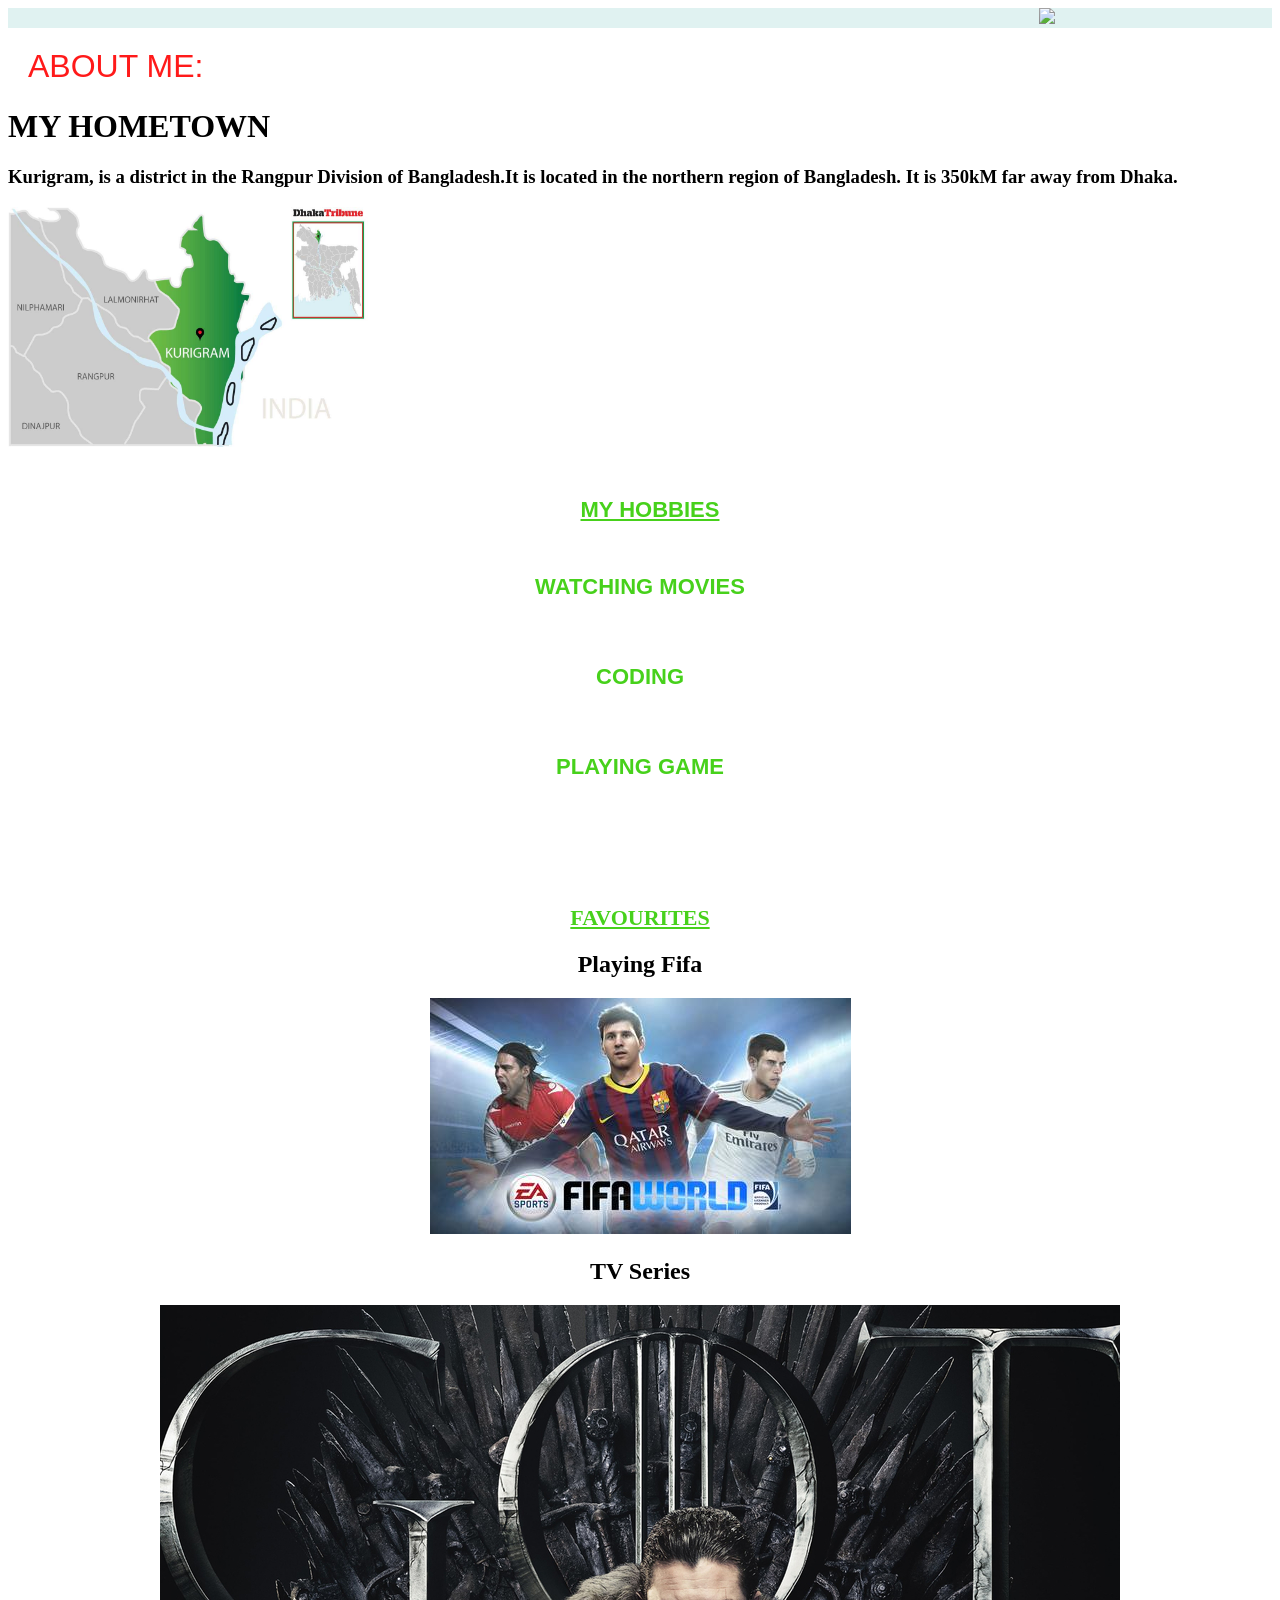
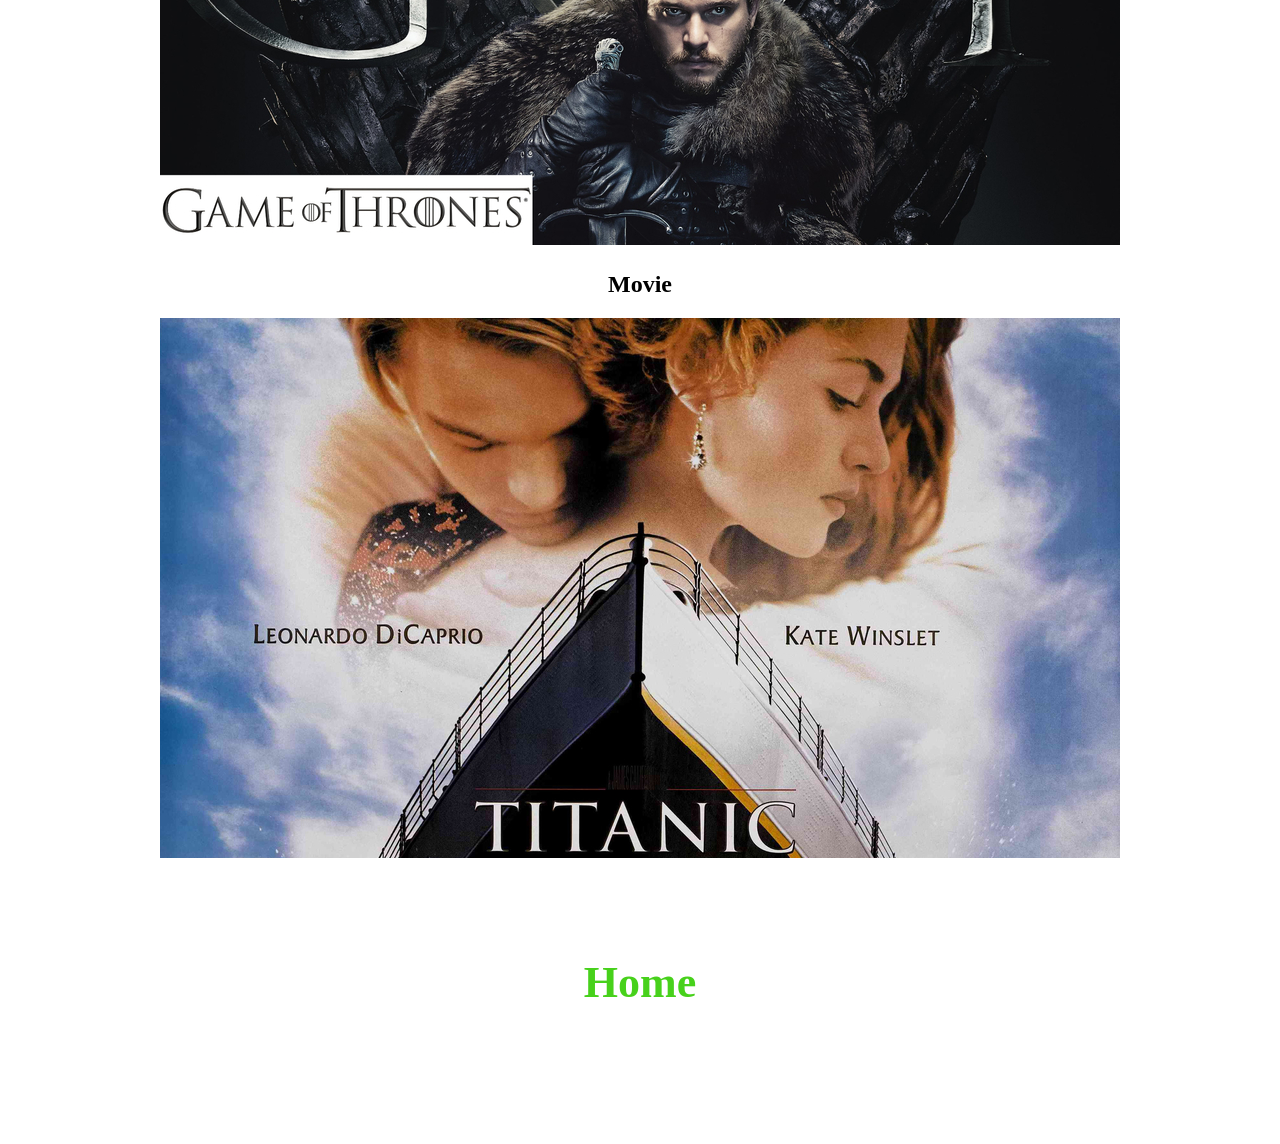
==== about.html @ d9697730 "Add files via upload" ====
<!DOCTYPE html>
<html>
<head>
	<title>About ME|Shihab MD Akash Mondal</title>
	<link rel="stylesheet" type="text/css" href="design.css">
</head>

<body>
	<div class="header">
        <h1>ABOUT ME:</h1>
	    <img src="a2.jpg">
	</div>
	<div class="Hometown">
	    <h1>MY HOMETOWN</h1>
		<h3>Kurigram, is a district in the Rangpur Division of Bangladesh.It is located in the northern region of Bangladesh. It is 350kM far away from Dhaka.</h3>
	</div>
	</div>
		<div class="pic">
		<img src="kuri.jpg" width="360" height="240" align="center">
	</div>		


	<div class="hobbies">
		 <h1>My Hobbies</h1>

        <h3>
		    <ul>
		        <li>PLAYING GAME</li>
		        <li>CODING</li>
		        <li>WATCHING MOVIES</li>
		    </ul>
		</h3>
	</div>

	<div class="favourite">
		<h1 style="font-family:verdana;">Favourites</h1>

		<h2 style="font-family:verdana;">Playing Fifa</h2>
		<img src="Fifa.jpg">                               
		<h2 style="font-family:verdana;"> TV Series <h2>         
        <img src="got.jpg">
		<h2 style="font-family:verdana;">Movie</h2>
		<img src="titanic.jpg">
	</div>
    <div class="first">
    <a href="index.html" align="center"><h1 style="font-family:verdana;">Home<h1> </a>
	</div>
</body>
</html>
---- design.css ----
body
{
	background-color: #ffffff;
}
.header
{
	background-color: #e0f2f1;
	margin-bottom: 80px;
}
.header h1
{
	color: 	rgb(255, 26, 26);
	font-family: sans-serif;
	text-transform: uppercase;
	font-weight: 200;
	margin-top: 40px;
	padding-left: 20px;
	float: left;
	width: 80%;
}
.name 
{
	padding-top: 100px;
	text-transform: uppercase;
	font-family: sans-serif;
}
.name h4
{
	text-align:center;
	font-size: 20px;
	color: 	rgb(255, 26, 26);
}
.name h1
{
	text-align:center;
	font-size: 50px;
	border: 2px solid white;
	text-decoration: none;
	color: 	rgb(255, 26, 26);
}
.family
{
	font-family: sans-serif;
	color:	rgb(255, 26, 26);
	padding-left: 20px;
	padding-top: 80px;

}
.family h1
{
	text-align: center;
	text-transform: uppercase;
	font-size: 28px;
	color: 		rgb(255, 26, 26);	
}
.family h3
{
    text-align: left;
	text-transform: uppercase;
	color: 		rgb(0, 230, 119);
}
table 
{
	margin-top: 80px;
	text-align: center;
	border: 2px solid #ff0066;
	font-size: 22px;
}
table tr th
{
	font-family: sans-serif;
	font-size: 16px;
	color: 	#f20d0d;
}
table tr td
{
	color: 	rgb(0, 64, 255);
}
.story
{
	font-family: sans-serif;
	color: 	rgb(255, 26, 26);
	padding-left: 20px;
	padding-top: 80px;

}
.story h1
{
	text-align: center;
	text-transform: uppercase;
	font-size: 28px;
	color:	rgb(255, 26, 26);	
}
.story h3
{
    text-align: left;
	text-transform: uppercase;
	color: 		rgb(0, 230, 119);
}
.plan h1
{
	text-align: center;
	text-transform: uppercase;
	font-size: 28px;
	color: 		rgb(255, 26, 26);
	font-family: sans-serif;	
}
.plan h3
{
    text-align: left;
	text-transform: uppercase;
	color: 		rgb(0, 230, 119);
	font-family: sans-serif;
}
.second
{
	padding-top: 40px;
	text-align: center;
}
.second a
{
	font-size: 22px;
	font-family: sans-serif;
	color: rgb(0, 153, 255);
	text-decoration: none;
	border: 3px solid white;
}
.hometown
{
    padding-top: 40px;
}    
.hometown h1
{   
	color: #ff4d4d;
	text-transform: uppercase;
	text-decoration: underline;
	font-size: 22px;
	font-family: sans-serif;
	padding-left: 20px;
}
.hometown h3
{
	color: #ff4d4d;
	font-size: 22px;
	font-family: sans-serif;
	padding-left: 20px;
}
.hobbies
{
	margin-top: 50px;
}
.hobbies h1
{
	text-align: center;
	color: #47D11B;
	text-transform: uppercase;
	text-decoration: underline;
	font-family: sans-serif;
	font-size: 22px;
	padding-left: 20px;

}
.hobbies ul
{
	margin: 0;
	padding: 0;
	display: flex;
	flex-direction: column-reverse;

}
.hobbies ul li 
{
	flex: 1;

	list-style: none;
	margin: 20px 20px;
	text-align: center;
	display: block;
	padding: 10px;
	font-family: sans-serif;
	color: #47D11B;
	text-transform: uppercase;
	font-size: 22px;
	border: 2px solid white;
}
.favourite
{
	text-align: center;
	font-family: sans-serif;
	padding-top: 60px;
}
.favourite h1
{
	font-size: 22px;
	color: #47D11B;
	text-transform: uppercase;
	text-decoration: underline;
}
.favourite h3
{
	
	padding-top:30px;
	font-size: 18px;
	color: white;
	text-transform: uppercase;

}
.first
{
	padding-top: 40px;
	text-align: center;
}
.first a
{
	font-size: 22px;
	font-family: sans-serif;
	color: #47D11B;
	text-decoration: none;
	border: 2px solid white;
}
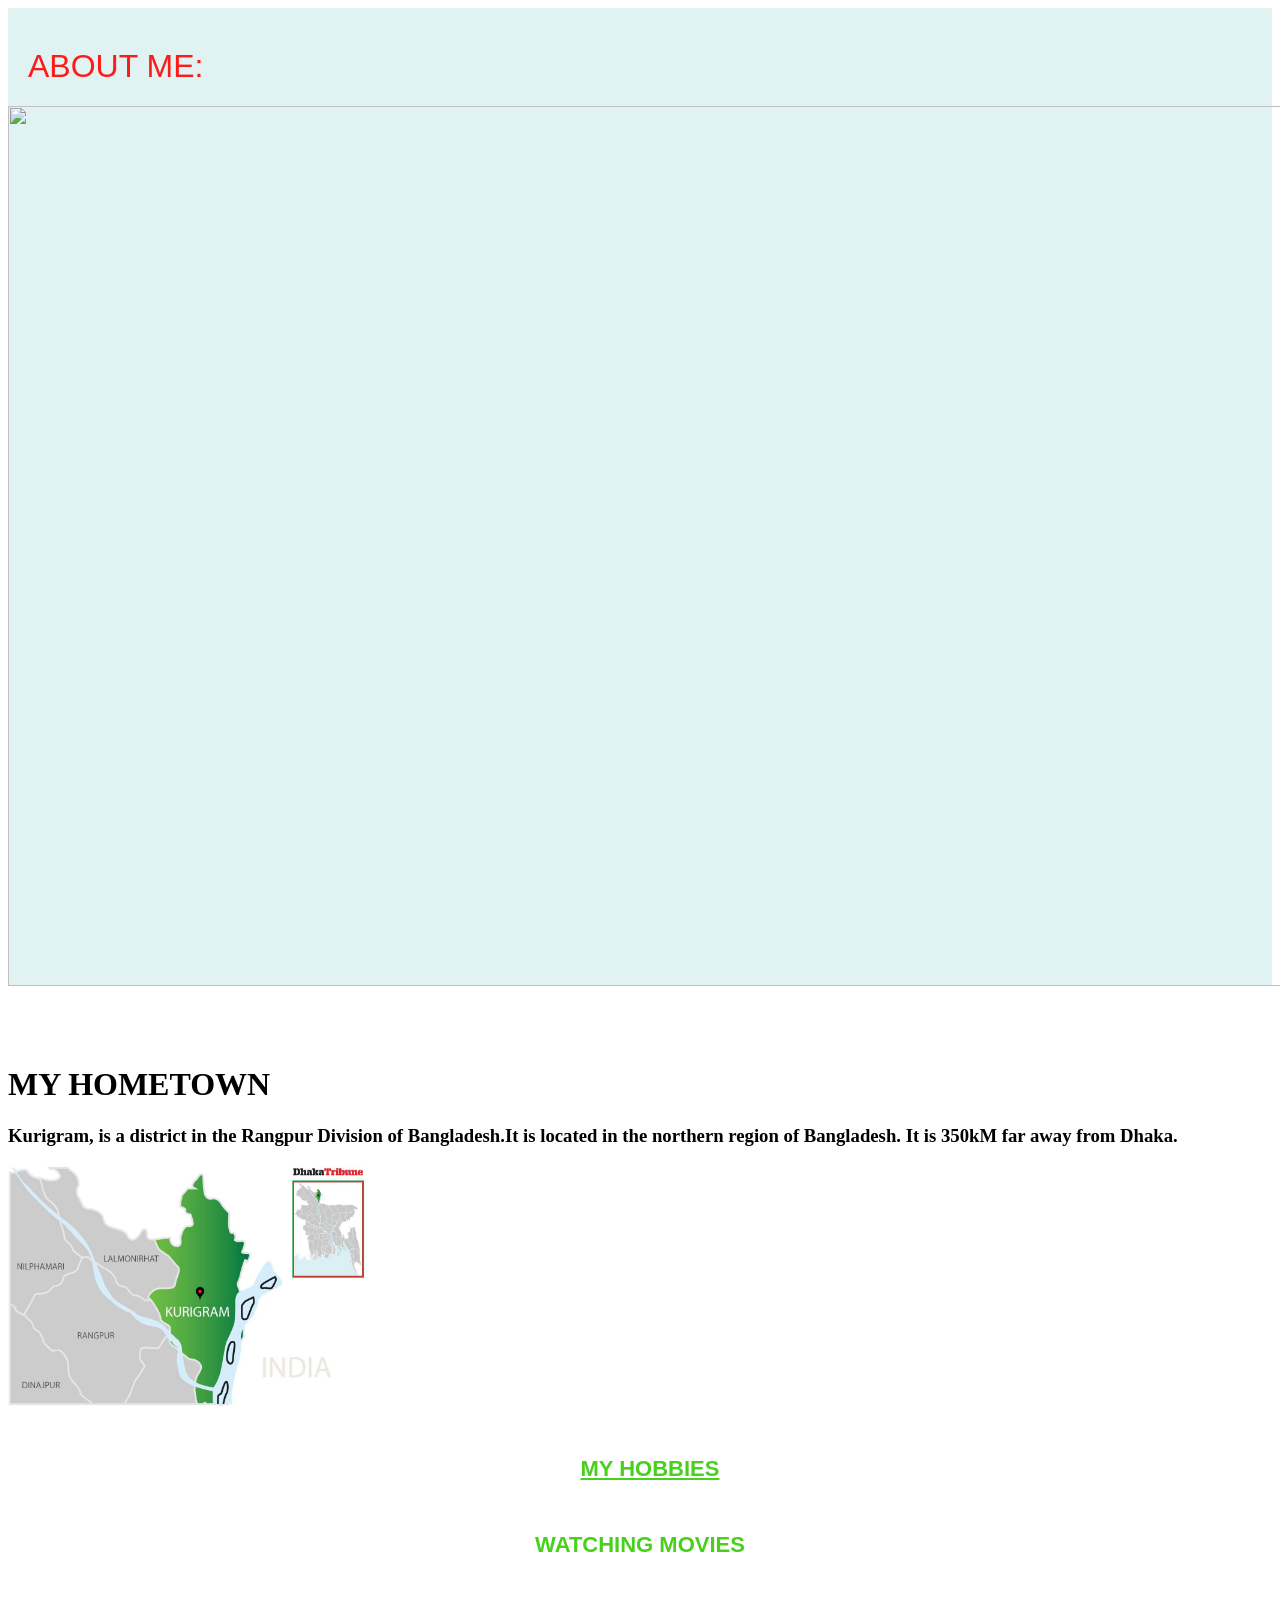
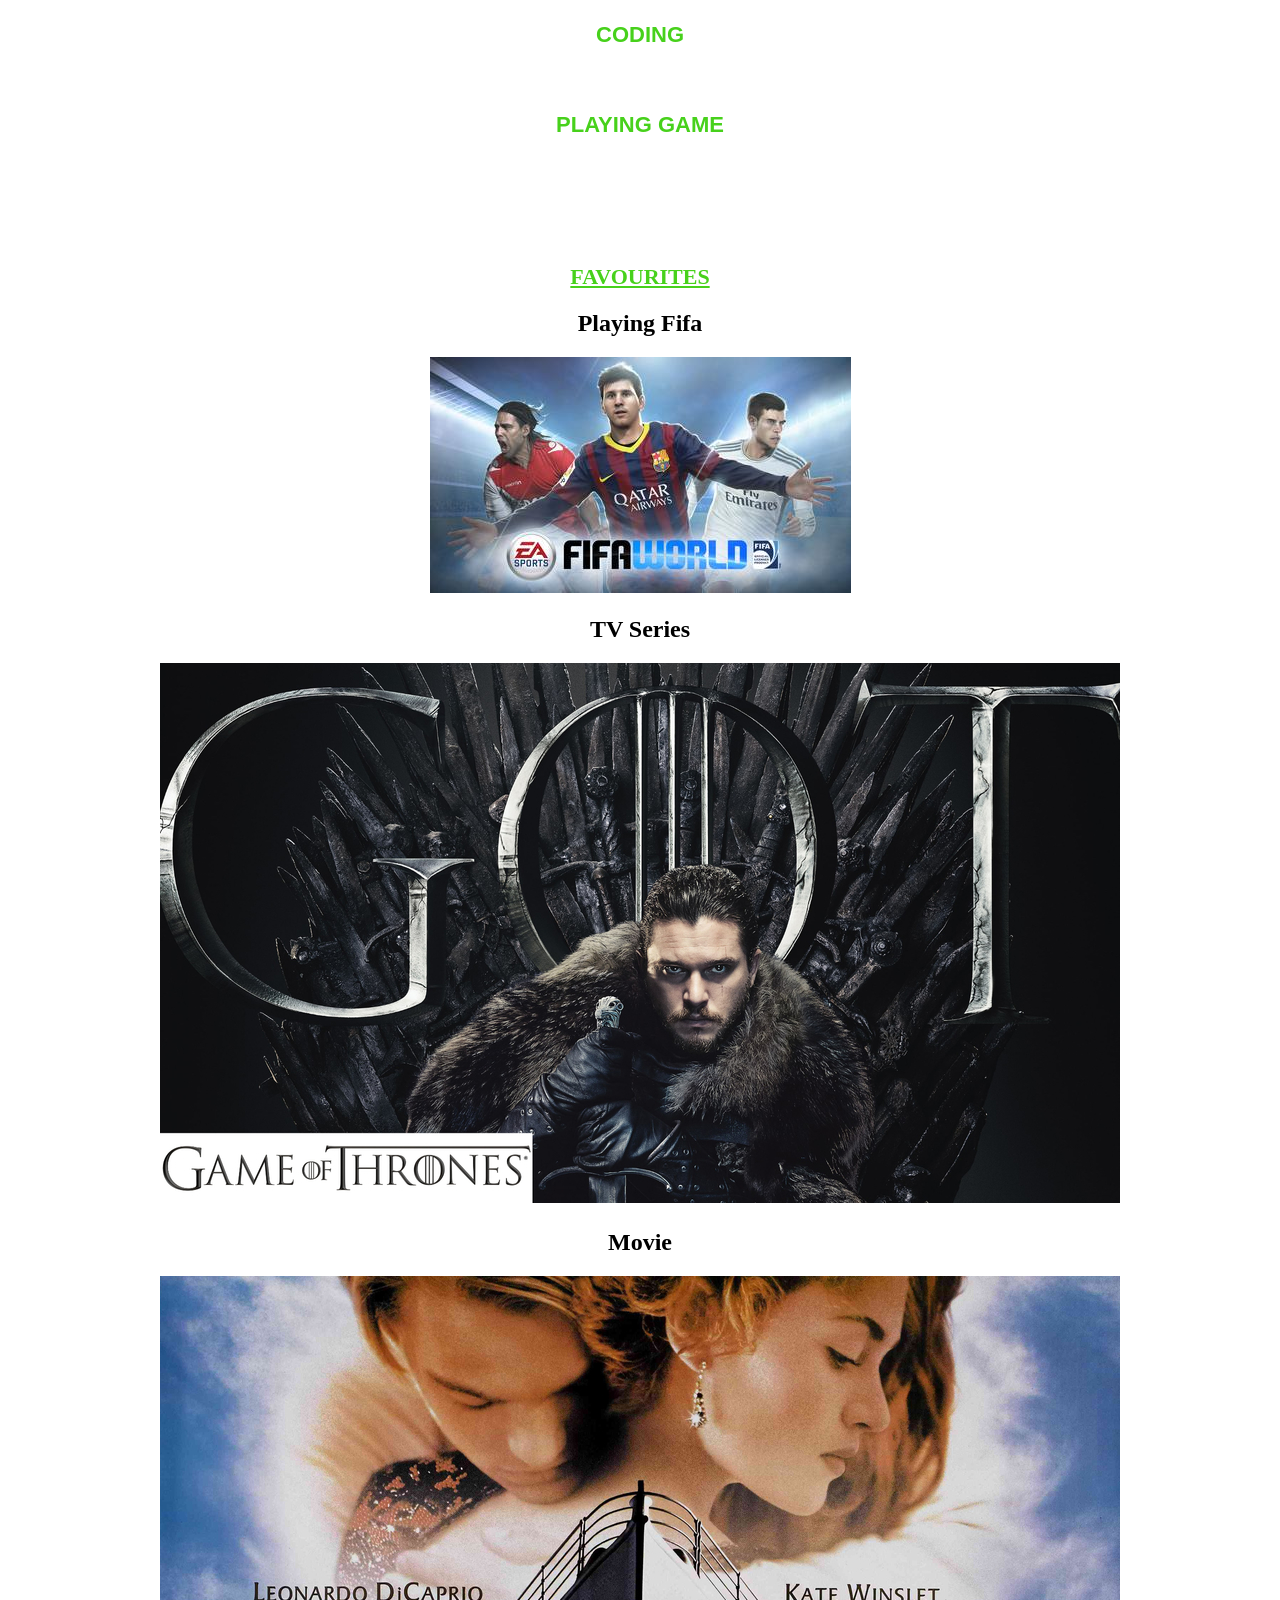
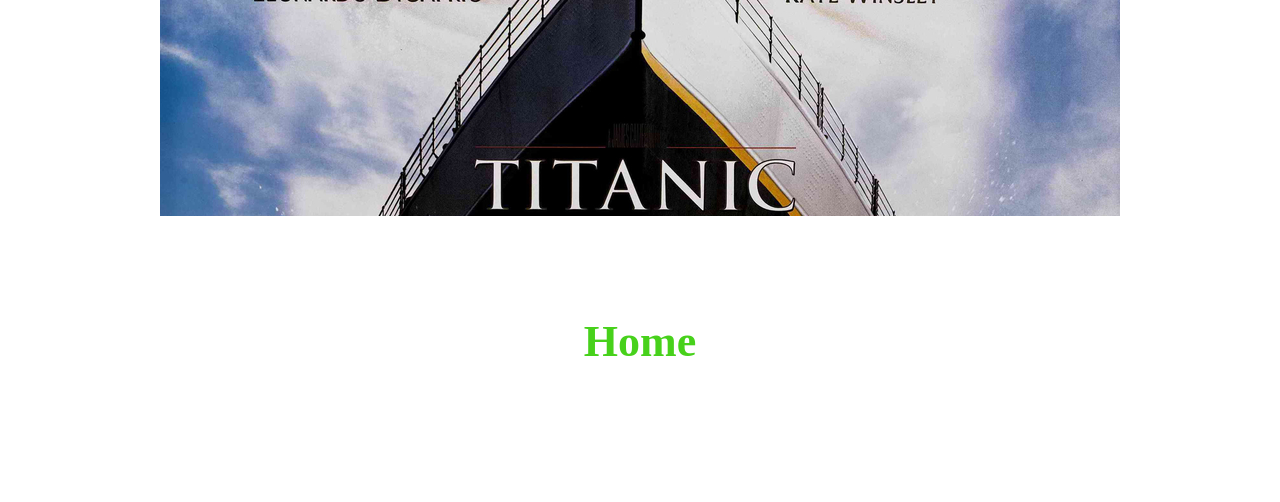
==== commit 59a0e5db: "Update about.html" ====
--- a/about.html
+++ b/about.html
@@ -8,7 +8,7 @@
 <body>
 	<div class="header">
         <h1>ABOUT ME:</h1>
-	    <img src="a2.jpg">
+	    <img src="aaa.jpg" width="1325"height="880" align="center">
 	</div>
 	<div class="Hometown">
 	    <h1>MY HOMETOWN</h1>
@@ -46,4 +46,4 @@
     <a href="index.html" align="center"><h1 style="font-family:verdana;">Home<h1> </a>
 	</div>
 </body>
-</html>+</html>
